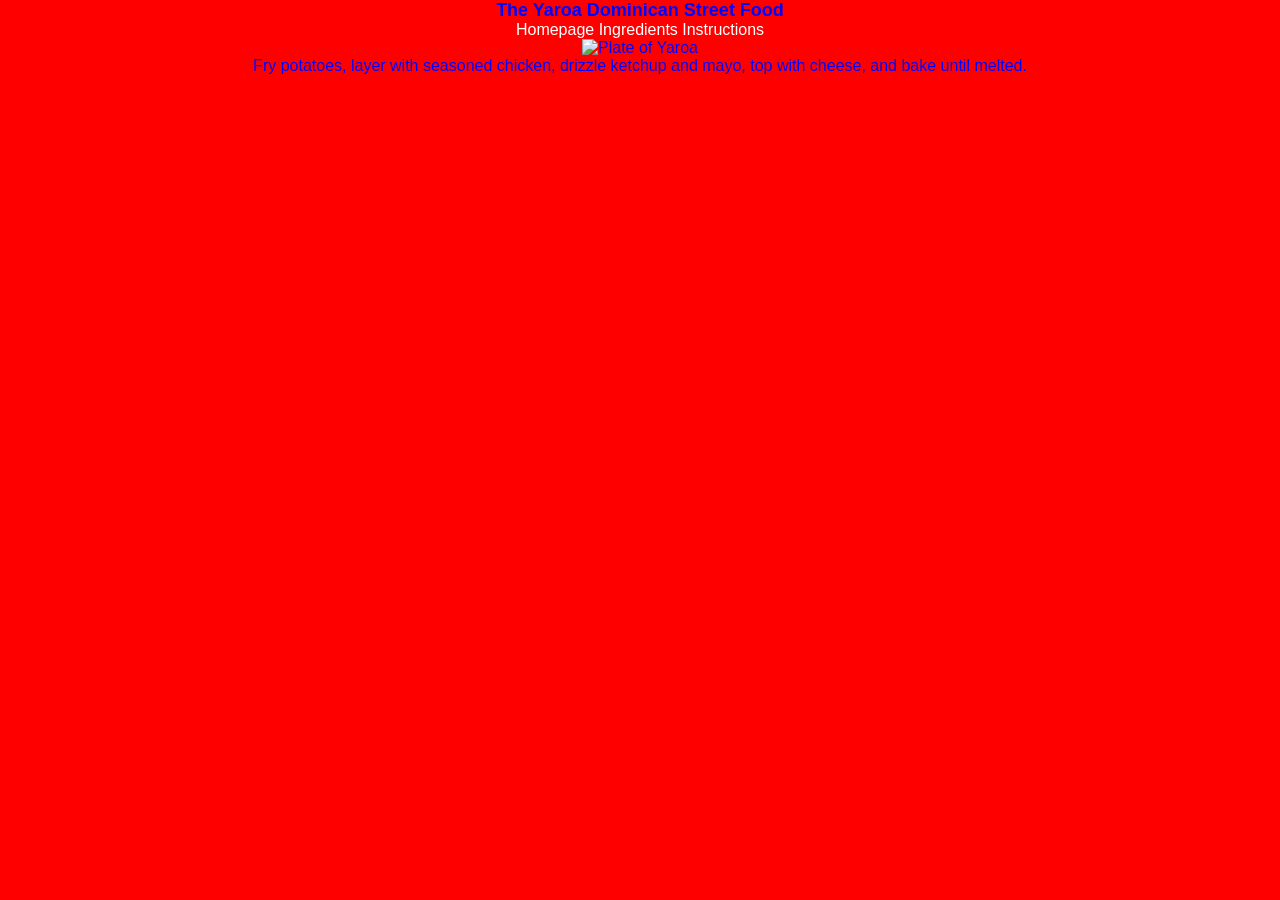
==== src/index.html @ 87fdfe49 "In-progress" ====
<!DOCTYPE html>
<html lang="en">
<head>
    <meta charset="UTF-8">
    <meta name="viewport" content="width=device-width, initial-scale=1.0">
    <title>Yaroa Homepage</title>
    <link rel="stylesheet" href="./index.css">
</head>


<body>
    <header>
<h1>The Yaroa Dominican Street Food</h1>
<nav>
    <a href="instructions.html"> Homepage</a>
    <a href="ingredients.html"> Ingredients </a>
    <a href="index.html"> Instructions </a>
</nav>
    </header>


    <main>
    <figure>
        <img src="https://encrypted-tbn0.gstatic.com/images?q=tbn:ANd9GcRdeg18nxAmQWhA0DX-e2gkv6HFQhDLgpfl_w&s" alt="Plate of Yaroa">
    </figure>
    <figcaption>
        Fry potatoes, layer with seasoned chicken, drizzle ketchup and mayo, top with cheese, and bake until melted.
    </figcaption>

    </main>

    <footer>
        <p>
             <a href="https://github.com/DarlinHolguin"></a>
        </p>
       
    </footer>
</body>

</html>
---- src/index.css ----
/* CSS Reset */
* {
  margin: 0;
  padding: 0;
  box-sizing: border-box;
}

ul {
  list-style: none;
}

img {
  width: 10%;
}

/* Add your CSS below */
body {
  background-color: red;
  color: blue;
  font-family: sans-serif;
  text-align: center;
}

h1,
h2 {
color: blue;
font-size: large;
}

a {
  color: white;
  text-decoration: none;
}

:any-link:hover {
  background-color: blue;
}

section {
  background-color: white;
  margin: 20%;
  padding: 20%;
  text-align: left;
}

.ingredients ul {
  list-style: none;
}
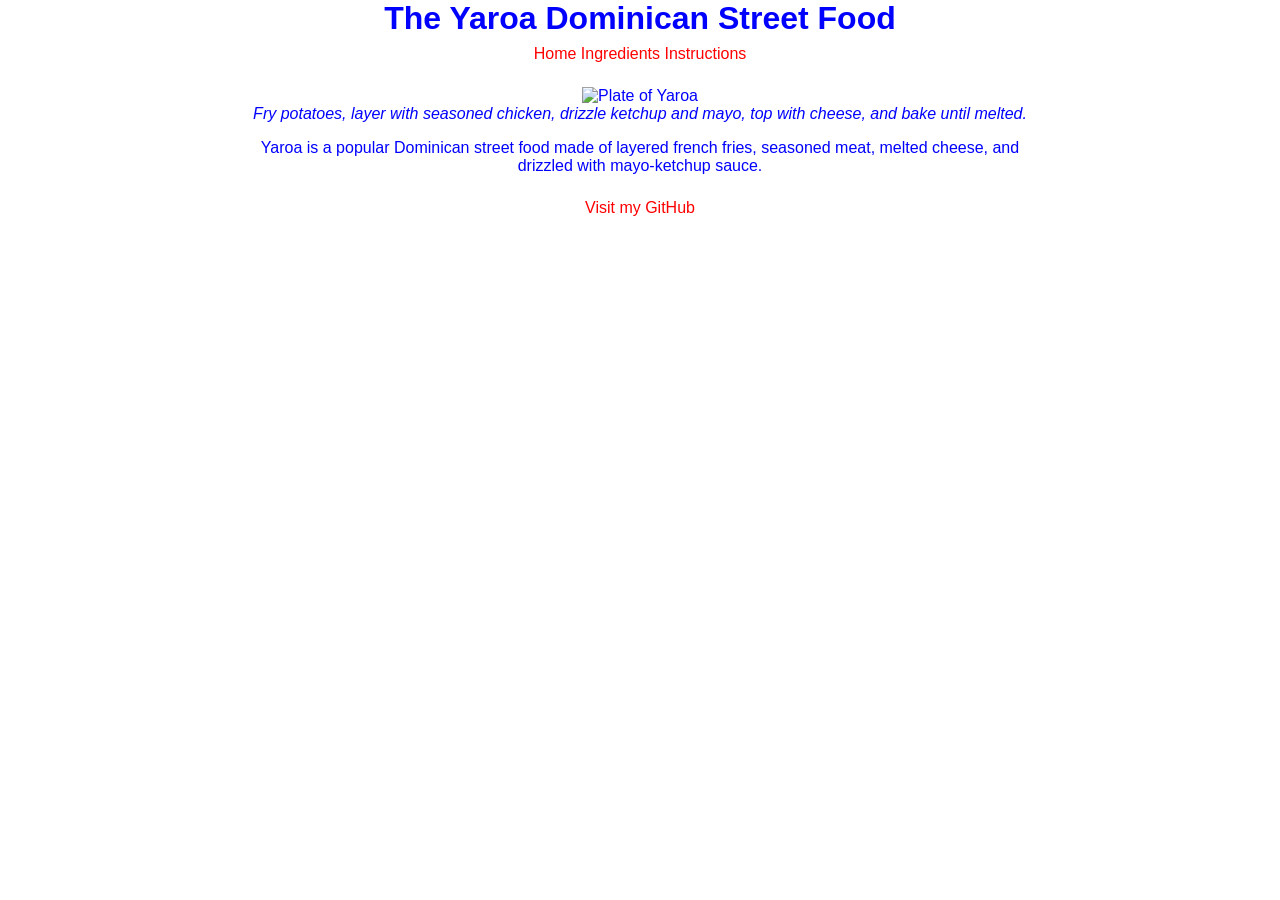
==== commit 65b52cfd: "Fix HTML structure across all pages and completed Phase 2" ====
--- a/src/index.html
+++ b/src/index.html
@@ -7,34 +7,31 @@
     <link rel="stylesheet" href="./index.css">
 </head>
 
-
 <body>
     <header>
-<h1>The Yaroa Dominican Street Food</h1>
-<nav>
-    <a href="instructions.html"> Homepage</a>
-    <a href="ingredients.html"> Ingredients </a>
-    <a href="index.html"> Instructions </a>
-</nav>
+        <h1>The Yaroa Dominican Street Food</h1>
+        <nav>
+            <a href="./index.html">Home</a>
+            <a href="./ingredients.html">Ingredients</a>
+            <a href="./instructions.html">Instructions</a>
+        </nav>
     </header>
 
-
     <main>
-    <figure>
-        <img src="https://encrypted-tbn0.gstatic.com/images?q=tbn:ANd9GcRdeg18nxAmQWhA0DX-e2gkv6HFQhDLgpfl_w&s" alt="Plate of Yaroa">
-    </figure>
-    <figcaption>
-        Fry potatoes, layer with seasoned chicken, drizzle ketchup and mayo, top with cheese, and bake until melted.
-    </figcaption>
-
+        <figure>
+            <img src="https://encrypted-tbn0.gstatic.com/images?q=tbn:ANd9GcRdeg18nxAmQWhA0DX-e2gkv6HFQhDLgpfl_w&s" alt="Plate of Yaroa">
+            <figcaption id="photo-caption">
+                Fry potatoes, layer with seasoned chicken, drizzle ketchup and mayo, top with cheese, and bake until melted.
+            </figcaption>
+        </figure>
+        <p>Yaroa is a popular Dominican street food made of layered french fries, seasoned meat, melted cheese, and drizzled with mayo-ketchup sauce.</p>
     </main>
 
     <footer>
         <p>
-             <a href="https://github.com/DarlinHolguin"></a>
+            <a href="https://github.com/DarlinHolguin">Visit my GitHub</a>
         </p>
-       
     </footer>
 </body>
 
-</html>+</html>
--- a/src/index.css
+++ b/src/index.css
@@ -10,41 +10,71 @@
 }
 
 img {
-  width: 10%;
+  width: 30%;
 }
 
 /* Add your CSS below */
 body {
-  background-color: red;
+  background-color: white;
   color: blue;
-  font-family: sans-serif;
+  font-family: Arial, sans-serif;
   text-align: center;
+  max-width: 800px;
+  margin: 0 auto;
 }
 
-h1,
+h1 {
+  color: blue;
+  font-size: 2rem;
+  margin-bottom: 0.5rem;
+}
+
 h2 {
-color: blue;
-font-size: large;
+  color: blue;
+  font-size: 1.5rem;
+  margin-bottom: 1rem;
 }
 
 a {
-  color: white;
+  color: red;
   text-decoration: none;
 }
 
-:any-link:hover {
-  background-color: blue;
+a:hover {
+  background-color: lightblue;
+}
+
+header {
+  margin-bottom: 1.5rem;
+}
+
+main {
+  margin-bottom: 1.5rem;
+}
+
+footer {
+  margin-bottom: 1rem;
+}
+
+figure {
+  margin-bottom: 1rem;
 }
 
 section {
-  background-color: white;
-  margin: 20%;
-  padding: 20%;
+  background-color: lightgray;
   text-align: left;
+  padding: 1rem;
+  margin-bottom: 1rem;
 }
 
-.ingredients ul {
-  list-style: none;
+.ingredient-item {
+  margin-bottom: 0.5rem;
 }
 
+.instruction-item {
+  margin-bottom: 0.75rem;
+}
 
+#photo-caption {
+  font-style: italic;
+}
